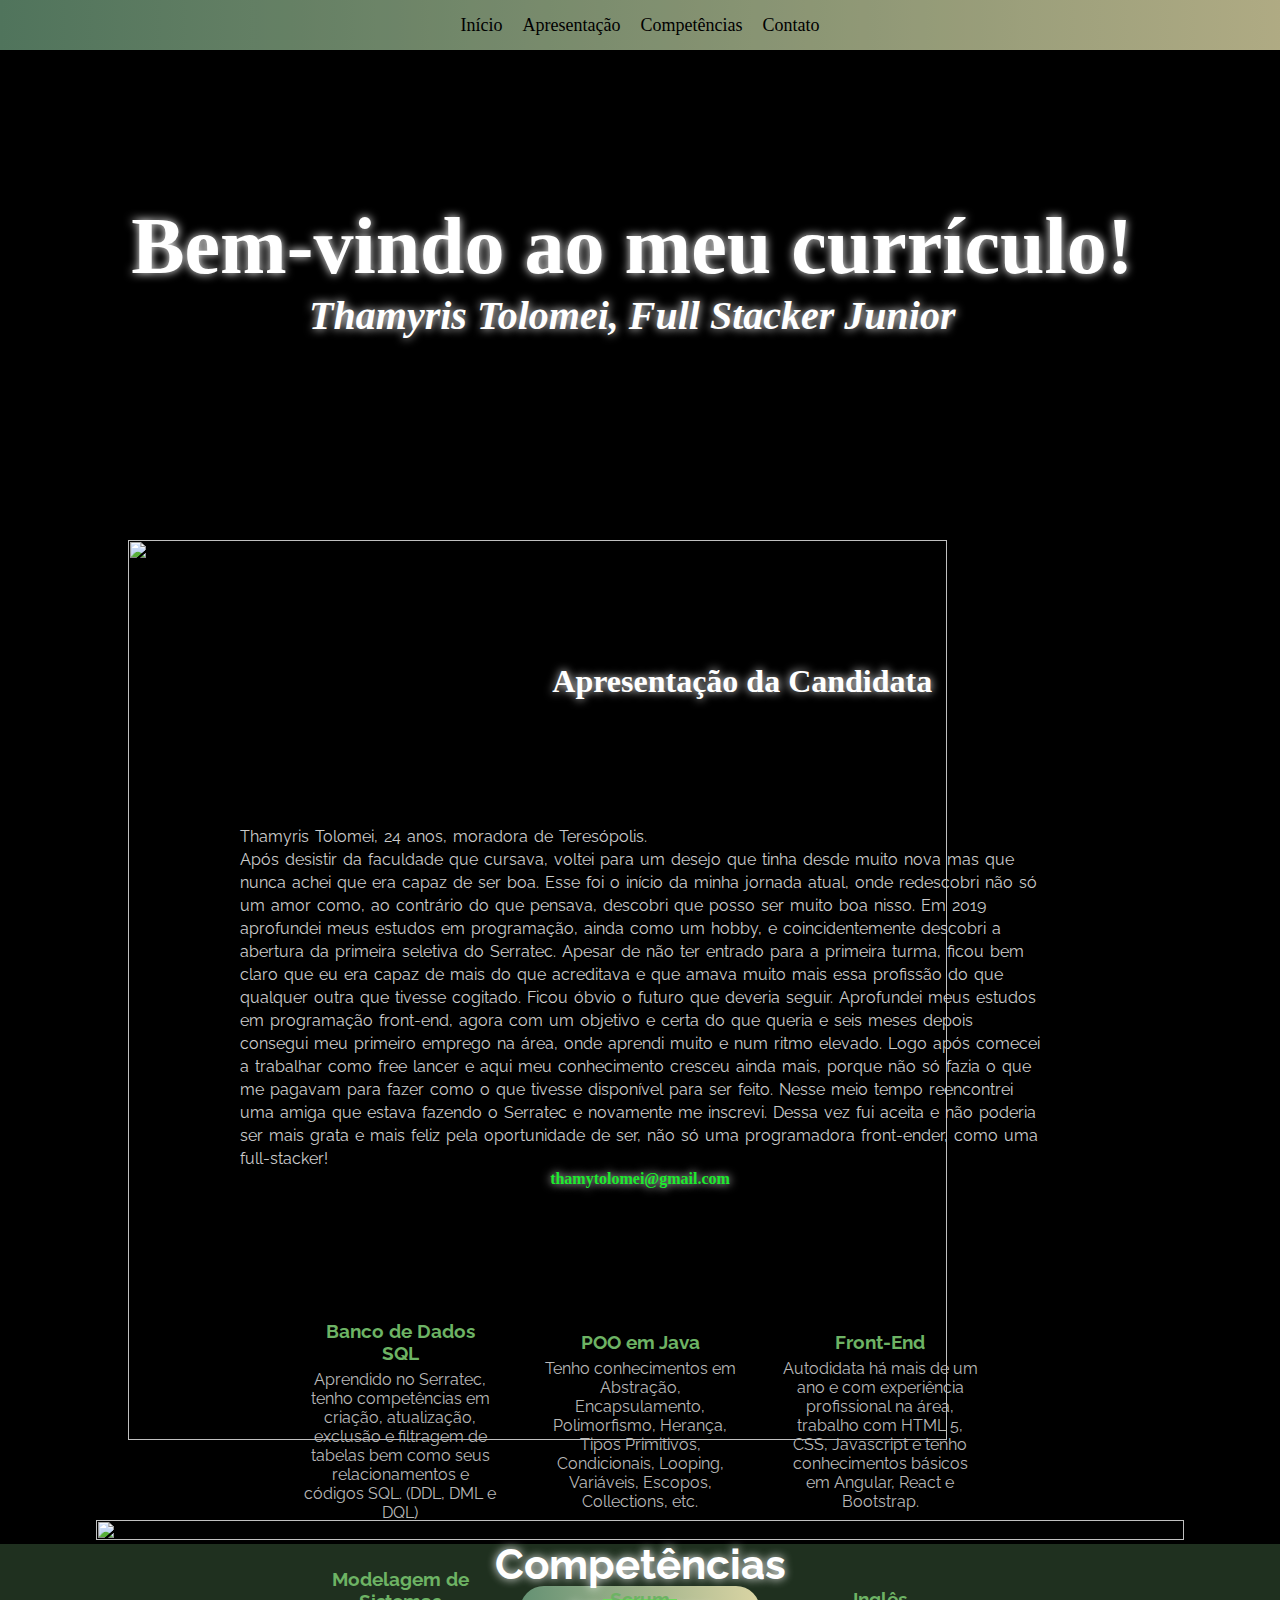
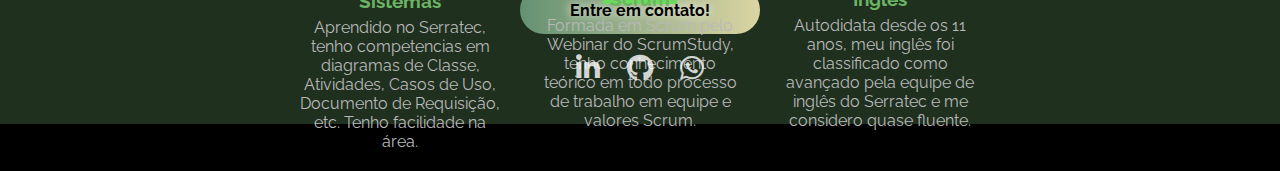
==== curriculo.html @ cb308bec "Add files via upload" ====
<!DOCTYPE html>
<html lang="en">
<head>
    <meta charset="UTF-8">
    <meta http-equiv="X-UA-Compatible" content="IE=edge">
    <meta name="viewport" content="width=device-width, initial-scale=1.0">
    <link rel="stylesheet" href="curriculo.css">
    <title>Currículo Thamyris</title>
</head>
<body>
    <navbar>
        <nav>
            <ul>
                <li><a href="#inicio">Início</a></li>
                <li><a href="#apresentacao">Apresentação</a></li>
                <li><a href="#competencias">Competências</a></li>
                <li><a href="#contato">Contato</a></li>
            </ul>
        </nav>
    </navbar>
    <section class="inicio" id="inicio">
        <div class="inicio-text">
            <h1>Bem-vindo ao meu currículo!</h1>
            <h4><em>Thamyris Tolomei, Full Stacker Junior</em></h4>
        </div>
    </section>
    <section class="apresentacao" id="apresentacao">
        <div class="container">
            <img src="src/4-3.png" alt="">
        </div>
        <div class="apresentacao-header">
            <h1>Apresentação da Candidata</h1>
        </div>
        <div class="apresentacao-text">
            <p>Thamyris Tolomei, 24 anos, moradora de Teresópolis.
                <br>
                Após desistir da faculdade que cursava, voltei para um desejo que tinha desde muito nova mas que nunca achei que era capaz de ser boa.
                Esse foi o início da minha jornada atual,
                onde redescobri não só um amor como, ao contrário do que pensava, descobri que posso ser muito boa nisso.
                Em 2019 aprofundei meus estudos em programação, ainda como um hobby, e coincidentemente descobri a abertura da primeira seletiva do Serratec.
                Apesar de não ter entrado para a primeira turma, ficou bem claro que eu era capaz de mais do que acreditava e que amava muito mais
                essa profissão do que qualquer outra que tivesse cogitado. Ficou óbvio o futuro que deveria seguir.
                Aprofundei meus estudos em programação front-end, agora com um objetivo e certa do que queria e seis meses depois consegui meu primeiro emprego na área,
                onde aprendi muito e num ritmo elevado. Logo após comecei a trabalhar como free lancer e aqui meu conhecimento cresceu ainda mais,
                porque não só fazia o que me pagavam para fazer como o que tivesse disponível para ser feito.
                Nesse meio tempo reencontrei uma amiga que estava fazendo o Serratec e novamente me inscrevi. 
                Dessa vez fui aceita e não poderia ser mais grata e mais feliz pela oportunidade de ser, não só uma programadora front-ender, como uma full-stacker!
            </p>
            <strong>thamytolomei@gmail.com</strong>
        </div>
    </section>
    <section class="competencias" id="competencias">
        <div class="comp-wrapper0">
            <img src="src/6-2.jpg" alt="">
        </div>
        <h1>Competências</h1>
        <div class="comp-wrapper">
            <div>
                <h4>Banco de Dados SQL</h4>
                <p>Aprendido no Serratec, tenho competências em criação, atualização, exclusão e filtragem de tabelas bem como seus relacionamentos e códigos SQL. (DDL, DML e DQL)</p>
            </div>
            <div>
                <h4>POO em Java</h4>
                <p>Tenho conhecimentos em Abstração, Encapsulamento, Polimorfismo, Herança, Tipos Primitivos, Condicionais, Looping, Variáveis, Escopos, Collections, etc.</p>
            </div>
            <div>
                <h4>Front-End</h4>
                <p>Autodidata há mais de um ano e com experiência profissional na área, trabalho com HTML 5, CSS, Javascript e tenho conhecimentos básicos em Angular, React e Bootstrap.</p>
            </div>
            <div>
                <h4>Modelagem de Sistemas</h4>
                <p>Aprendido no Serratec, tenho competencias em diagramas de Classe, Atividades, Casos de Uso, Documento de Requisição, etc. Tenho facilidade na área.</p>
            </div>
            <div>
                <h4>Scrum</h4>
                <p>Formada em Scrum pelo Webinar do ScrumStudy, tenho conhecimento teórico em todo processo de trabalho em equipe e valores Scrum.</p>
            </div>
            <div>
                <h4>Inglês</h4>
                <p>Autodidata desde os 11 anos, meu inglês foi classificado como avançado pela equipe de inglês do Serratec e me considero quase fluente.</p>
            </div>
        </div>
    </section>
    <div class="gif1">
        <img src="src/gif1.gif" alt="">
    </div>
    <section class="contato" id="contato">
        <a href="mailto:thamytolomei@gmail.com"><button><b>Entre em contato!</b></button></a>
        <div class="wrapper-i">
            <a href="https://www.linkedin.com/in/thamyris-tolomei-ab8228184/" target="_blank"><i class="fab fa-linkedin-in"></a></i>
            <a href="https://github.com/thamytolomei" target="_blank"><i class="fab fa-github"></a></i>
            <a href="https://api.whatsapp.com/send?phone=5521997437304&text=Entre%20em%20contato!" target="_blank"><i class="fab fa-whatsapp" aria-hidden="true"></i></a>
        </div>
    </section>
</body>
</html>
---- curriculo.css ----
@import url('https://fonts.googleapis.com/css2?family=IM+Fell+English+SC&family=Raleway:wght@200;300;400;500&display=swap');
@import url('https://cdnjs.cloudflare.com/ajax/libs/font-awesome/5.14.0/css/all.min.css');


*{
    margin: 0;
    padding: 0;
}

:root{
    --font-primary: "Raleway", serif;
    --font-secundary: 'IM Fell English SC', serif;
}


navbar{
    width: 100%;
    display: flex;
    flex-direction: row;
    align-items:center;
    justify-content:center;
    z-index: 9;
    position: absolute;
}

nav{
    width:100%;
    height: 50px;
    background: #649173; /* fallback for old browsers */
    background: -webkit-linear-gradient(to right, #649173, #dbd5a4); /* Chrome 10-25, Safari 5.1-6 */
    background: linear-gradient(to right, #649173, #dbd5a4);
    opacity: 0.8;
    z-index: 1;
}

nav > ul{
    list-style:none;
    display: flex;
    flex-direction: row;
    align-items:center;
    justify-content:center;
    margin: 15px;
}

li > a{
    text-decoration:none;
    padding: 10px;
    color: #000000;
    font-family: var(--font-secundary);
    font-size: 18px;
}

a:hover{
    color: #FFFFFF;
    text-shadow: 0 0 10px #FFFFFF;
}

body{
    background-color: rgb(0, 0, 0); 
}

.inicio{
    height: 60vh;
    width: 98.8vw;
    display: flex;
    justify-content:center;
    align-items:center;
    background-image: url("src/2-2.jpg");
    background-repeat: no-repeat;
    background-size: cover;
}

.inicio-text{
    font-family: var(--font-secundary);
    font-size: 2.5rem;
    text-align:center;
    color: #FFFFFF;
    text-shadow: 0 0 10px #FFFFFF;
}

.apresentacao{
    height: 100vh;
    width: 100%;
    display: flex;
    justify-content:center;
    align-items:center;
    flex-direction:column;
    background-image: url("https://i.pinimg.com/originals/13/31/20/13312045ba691fcb8d1fbae330d937e0.gif");
    background-repeat: repeat;
}

.container {
    width: 100%;
    display:flex;
    justify-content:center;
    align-items:center;
}
.container img{
    width: 80%;
    height: 100%;
    position: absolute;
}
.apresentacao-header{
    position:absolute;
    top: 72%;
    right: 27%;
}

@media screen and (max-width: 1300px) {
    .apresentacao-header{
        right: 26%;
    }
}

.apresentacao-header h1{
    margin: 15px;
    color: #FFFFFF;
    text-shadow: 0 0 10px #FFFFFF;
}
.apresentacao-text{
    font-family:var(--font-secundary);
    text-align:center;
    height: 75vh;
    position:absolute;
    margin-top: 20%;
}

@media screen and (max-width: 1300px) {
    .apresentacao-text{
        margin-top: 27%;
    }
}

.apresentacao-text > p{
    text-align:left;
    width: 900px;
    color:rgb(204, 204, 204);
    font-family: var(--font-primary);
    font-size: 18px;
    word-spacing: 2px;
    line-height: 23px;
}

strong{
    color: #1deb2e;
    text-shadow: 0 0 10px #FFFFFF;
}


@media screen and (min-width: 1449px) {
    .apresentacao-text p {
      font-size: 20px;
    }
  }

@media screen and (max-width: 1300px) {
    .apresentacao-text p{
        font-size: 16px;
        width: 800px;
    }
}

.comp-wrapper0 {
    width: 85%;
    display:flex;
    justify-content:center;
    align-items:center;
}
.comp-wrapper0 > img{
    width: 100%;
    height: 100%;
}

.competencias{
    height: fit-content;
    text-align: center;
    display: flex;
    flex-direction: column;
    justify-content: center;
    align-items: center;
    position:relative;
    margin-top: 80px;

}
.competencias h1{
    text-align:center;
    font-family: var(--font-primary);
    font-size: 2.6rem;
    color: #FFFFFF;
    text-shadow: 0 0 10px #FFFFFF;
    position: absolute;
    top: 20px;
}

.competencias h1::after{
    content: " ";
    border-bottom: 5px solid #6BDB5B;
    width: 4rem;
    display: block;
    margin: 0 auto;
    padding: 5px;
}
.comp-wrapper{
    height: fit-content;
    flex-flow: row wrap;
    width: 60vw;
    display: flex;
    justify-content:center;
    align-items:center;
    margin:40px;
    position:absolute;
}

@media screen and (min-width: 1600px) {
    .comp-wrapper {
      width: 50vw;
    }
  }

@media screen and (max-width: 1300px) {
    .comp-wrapper {
      width: 57vw;
    }
  }

.comp-wrapper > div{
    padding: 20px;
    width: 200px;
    text-align:center;
    font-family: var(--font-primary);
    color:black;
}

.comp-wrapper h4{
    color:#6db364;
    padding: 6px;
    font-size: 1.2rem;
}

.comp-wrapper p{
    color: #b9b9b9;
}

.gif1{
    width: 100%;
    display:flex;
    justify-content:center;
}

.gif1 img{
    width:20%;
}

.contato{
    height: 20vh;
    width: 100%;
    display:flex;
    flex-direction:column;
    align-items:center;
    justify-content:center;
    background-color:rgb(31, 48, 31);
    color: white;
}

.contato button{
    width: 15rem;
    height: 3rem;
    font-size: 1rem;
    font-family: var(--font-primary);
    padding: 10px;
    margin: 10px;
    border-radius: 50px;
    border:none;
    color: #000000;
    text-shadow: 0 0 10px #FFFFFF;
    background: #649173; /* fallback for old browsers */
    background: -webkit-linear-gradient(to right, #649173, #dbd5a4); /* Chrome 10-25, Safari 5.1-6 */
    background: linear-gradient(to right, #649173, #dbd5a4);

}

button:hover{
    cursor: pointer;
    opacity: 0.8;
}
button:active{
    opacity: 0.8;
}

.wrapper-i{
    font-size: 1.7rem;
    flex-direction: row;
    cursor: pointer;
    opacity: 0.8;
}

.wrapper-i i{
    margin: 10px;
    color: white;
}
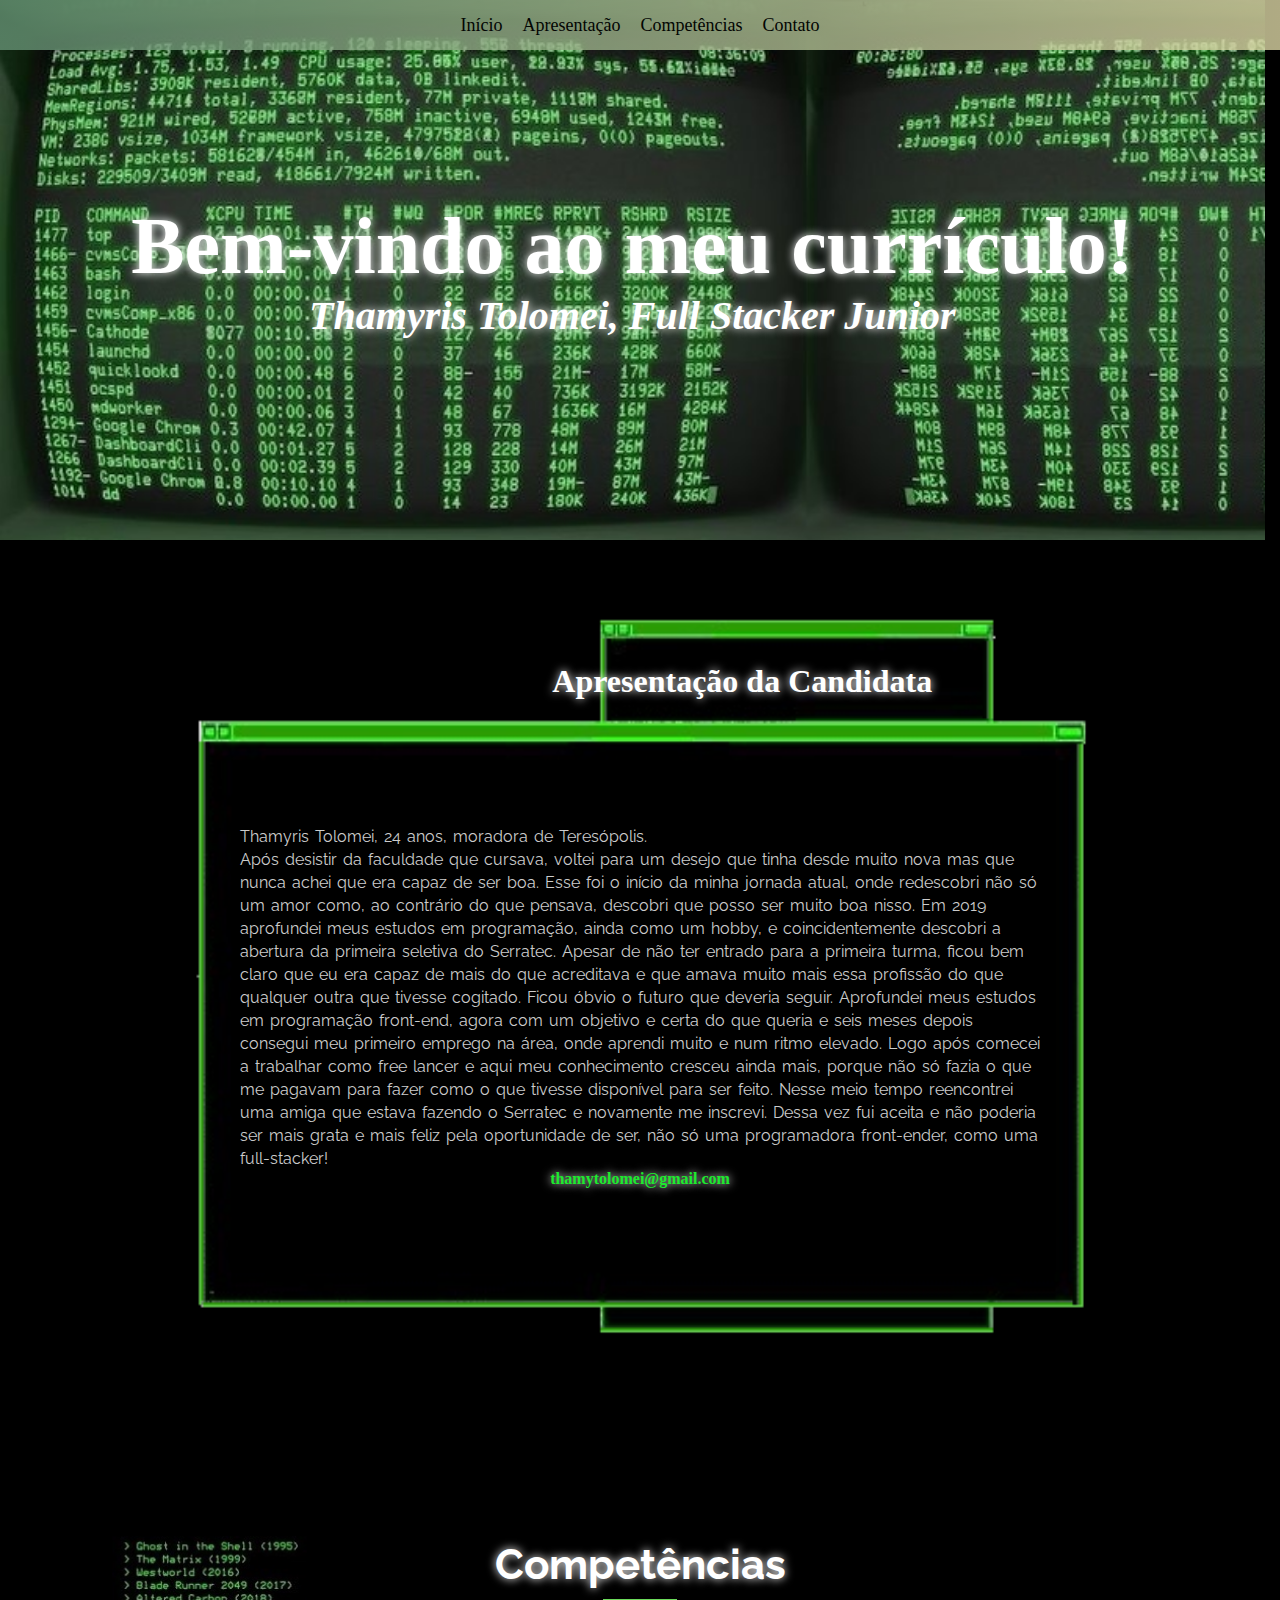
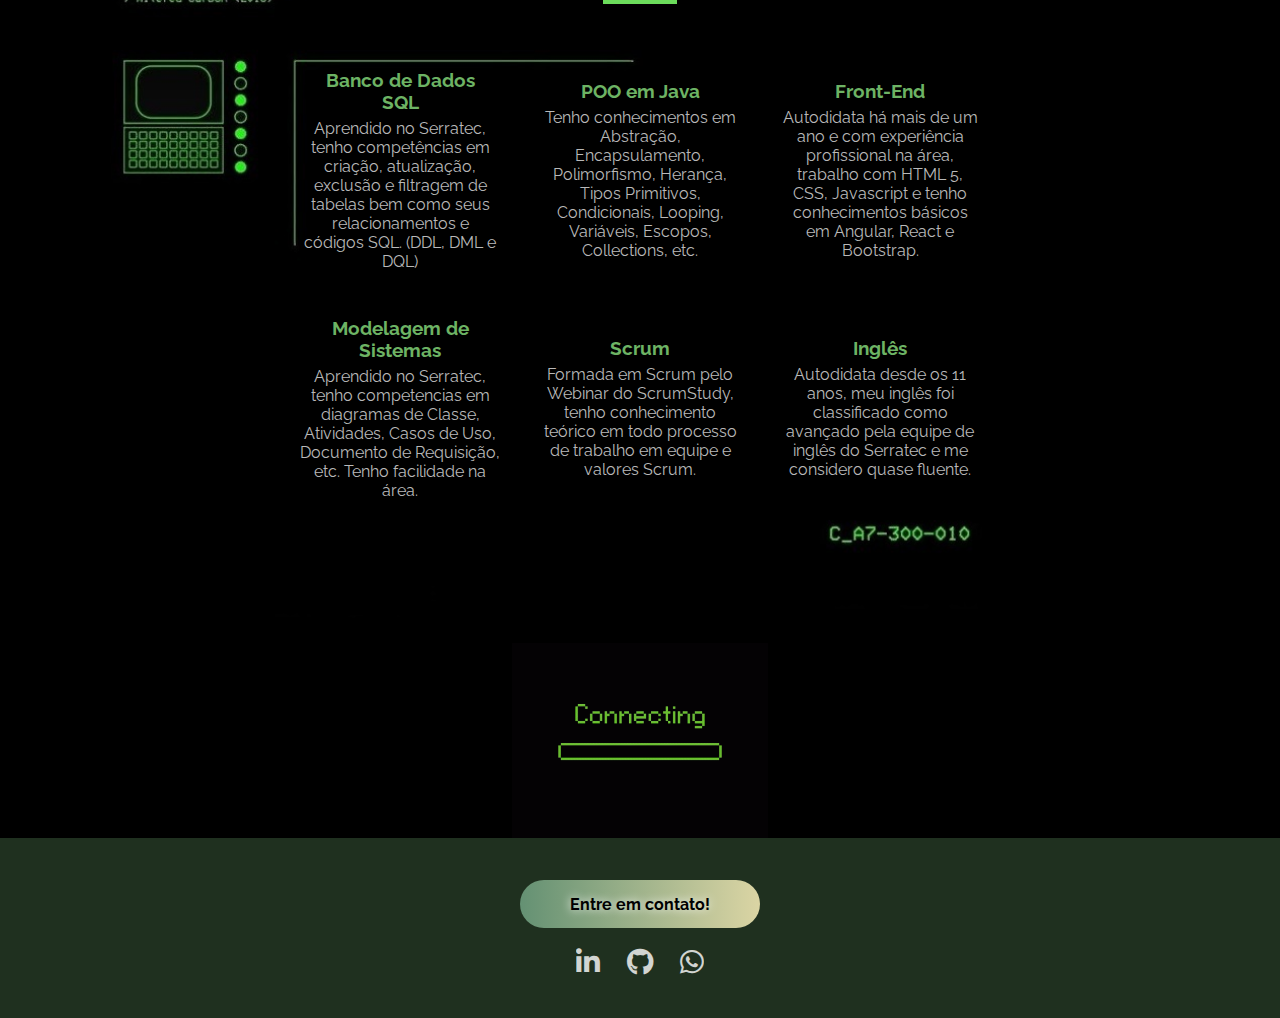
==== commit caf5262f: "Final" ====
--- a/curriculo.html
+++ b/curriculo.html
@@ -1,96 +1,96 @@
-<!DOCTYPE html>
-<html lang="en">
-<head>
-    <meta charset="UTF-8">
-    <meta http-equiv="X-UA-Compatible" content="IE=edge">
-    <meta name="viewport" content="width=device-width, initial-scale=1.0">
-    <link rel="stylesheet" href="curriculo.css">
-    <title>Currículo Thamyris</title>
-</head>
-<body>
-    <navbar>
-        <nav>
-            <ul>
-                <li><a href="#inicio">Início</a></li>
-                <li><a href="#apresentacao">Apresentação</a></li>
-                <li><a href="#competencias">Competências</a></li>
-                <li><a href="#contato">Contato</a></li>
-            </ul>
-        </nav>
-    </navbar>
-    <section class="inicio" id="inicio">
-        <div class="inicio-text">
-            <h1>Bem-vindo ao meu currículo!</h1>
-            <h4><em>Thamyris Tolomei, Full Stacker Junior</em></h4>
-        </div>
-    </section>
-    <section class="apresentacao" id="apresentacao">
-        <div class="container">
-            <img src="src/4-3.png" alt="">
-        </div>
-        <div class="apresentacao-header">
-            <h1>Apresentação da Candidata</h1>
-        </div>
-        <div class="apresentacao-text">
-            <p>Thamyris Tolomei, 24 anos, moradora de Teresópolis.
-                <br>
-                Após desistir da faculdade que cursava, voltei para um desejo que tinha desde muito nova mas que nunca achei que era capaz de ser boa.
-                Esse foi o início da minha jornada atual,
-                onde redescobri não só um amor como, ao contrário do que pensava, descobri que posso ser muito boa nisso.
-                Em 2019 aprofundei meus estudos em programação, ainda como um hobby, e coincidentemente descobri a abertura da primeira seletiva do Serratec.
-                Apesar de não ter entrado para a primeira turma, ficou bem claro que eu era capaz de mais do que acreditava e que amava muito mais
-                essa profissão do que qualquer outra que tivesse cogitado. Ficou óbvio o futuro que deveria seguir.
-                Aprofundei meus estudos em programação front-end, agora com um objetivo e certa do que queria e seis meses depois consegui meu primeiro emprego na área,
-                onde aprendi muito e num ritmo elevado. Logo após comecei a trabalhar como free lancer e aqui meu conhecimento cresceu ainda mais,
-                porque não só fazia o que me pagavam para fazer como o que tivesse disponível para ser feito.
-                Nesse meio tempo reencontrei uma amiga que estava fazendo o Serratec e novamente me inscrevi. 
-                Dessa vez fui aceita e não poderia ser mais grata e mais feliz pela oportunidade de ser, não só uma programadora front-ender, como uma full-stacker!
-            </p>
-            <strong>thamytolomei@gmail.com</strong>
-        </div>
-    </section>
-    <section class="competencias" id="competencias">
-        <div class="comp-wrapper0">
-            <img src="src/6-2.jpg" alt="">
-        </div>
-        <h1>Competências</h1>
-        <div class="comp-wrapper">
-            <div>
-                <h4>Banco de Dados SQL</h4>
-                <p>Aprendido no Serratec, tenho competências em criação, atualização, exclusão e filtragem de tabelas bem como seus relacionamentos e códigos SQL. (DDL, DML e DQL)</p>
-            </div>
-            <div>
-                <h4>POO em Java</h4>
-                <p>Tenho conhecimentos em Abstração, Encapsulamento, Polimorfismo, Herança, Tipos Primitivos, Condicionais, Looping, Variáveis, Escopos, Collections, etc.</p>
-            </div>
-            <div>
-                <h4>Front-End</h4>
-                <p>Autodidata há mais de um ano e com experiência profissional na área, trabalho com HTML 5, CSS, Javascript e tenho conhecimentos básicos em Angular, React e Bootstrap.</p>
-            </div>
-            <div>
-                <h4>Modelagem de Sistemas</h4>
-                <p>Aprendido no Serratec, tenho competencias em diagramas de Classe, Atividades, Casos de Uso, Documento de Requisição, etc. Tenho facilidade na área.</p>
-            </div>
-            <div>
-                <h4>Scrum</h4>
-                <p>Formada em Scrum pelo Webinar do ScrumStudy, tenho conhecimento teórico em todo processo de trabalho em equipe e valores Scrum.</p>
-            </div>
-            <div>
-                <h4>Inglês</h4>
-                <p>Autodidata desde os 11 anos, meu inglês foi classificado como avançado pela equipe de inglês do Serratec e me considero quase fluente.</p>
-            </div>
-        </div>
-    </section>
-    <div class="gif1">
-        <img src="src/gif1.gif" alt="">
-    </div>
-    <section class="contato" id="contato">
-        <a href="mailto:thamytolomei@gmail.com"><button><b>Entre em contato!</b></button></a>
-        <div class="wrapper-i">
-            <a href="https://www.linkedin.com/in/thamyris-tolomei-ab8228184/" target="_blank"><i class="fab fa-linkedin-in"></a></i>
-            <a href="https://github.com/thamytolomei" target="_blank"><i class="fab fa-github"></a></i>
-            <a href="https://api.whatsapp.com/send?phone=5521997437304&text=Entre%20em%20contato!" target="_blank"><i class="fab fa-whatsapp" aria-hidden="true"></i></a>
-        </div>
-    </section>
-</body>
+<!DOCTYPE html>
+<html lang="en">
+<head>
+    <meta charset="UTF-8">
+    <meta http-equiv="X-UA-Compatible" content="IE=edge">
+    <meta name="viewport" content="width=device-width, initial-scale=1.0">
+    <link rel="stylesheet" href="curriculo.css">
+    <title>Currículo Thamyris</title>
+</head>
+<body>
+    <navbar>
+        <nav>
+            <ul>
+                <li><a href="#inicio">Início</a></li>
+                <li><a href="#apresentacao">Apresentação</a></li>
+                <li><a href="#competencias">Competências</a></li>
+                <li><a href="#contato">Contato</a></li>
+            </ul>
+        </nav>
+    </navbar>
+    <section class="inicio" id="inicio">
+        <div class="inicio-text">
+            <h1>Bem-vindo ao meu currículo!</h1>
+            <h4><em>Thamyris Tolomei, Full Stacker Junior</em></h4>
+        </div>
+    </section>
+    <section class="apresentacao" id="apresentacao">
+        <div class="container">
+            <img src="src/4-3.png" alt="">
+        </div>
+        <div class="apresentacao-header">
+            <h1>Apresentação da Candidata</h1>
+        </div>
+        <div class="apresentacao-text">
+            <p>Thamyris Tolomei, 24 anos, moradora de Teresópolis.
+                <br>
+                Após desistir da faculdade que cursava, voltei para um desejo que tinha desde muito nova mas que nunca achei que era capaz de ser boa.
+                Esse foi o início da minha jornada atual,
+                onde redescobri não só um amor como, ao contrário do que pensava, descobri que posso ser muito boa nisso.
+                Em 2019 aprofundei meus estudos em programação, ainda como um hobby, e coincidentemente descobri a abertura da primeira seletiva do Serratec.
+                Apesar de não ter entrado para a primeira turma, ficou bem claro que eu era capaz de mais do que acreditava e que amava muito mais
+                essa profissão do que qualquer outra que tivesse cogitado. Ficou óbvio o futuro que deveria seguir.
+                Aprofundei meus estudos em programação front-end, agora com um objetivo e certa do que queria e seis meses depois consegui meu primeiro emprego na área,
+                onde aprendi muito e num ritmo elevado. Logo após comecei a trabalhar como free lancer e aqui meu conhecimento cresceu ainda mais,
+                porque não só fazia o que me pagavam para fazer como o que tivesse disponível para ser feito.
+                Nesse meio tempo reencontrei uma amiga que estava fazendo o Serratec e novamente me inscrevi. 
+                Dessa vez fui aceita e não poderia ser mais grata e mais feliz pela oportunidade de ser, não só uma programadora front-ender, como uma full-stacker!
+            </p>
+            <strong>thamytolomei@gmail.com</strong>
+        </div>
+    </section>
+    <section class="competencias" id="competencias">
+        <div class="comp-wrapper0">
+            <img src="src/6-2.jpg" alt="">
+        </div>
+        <h1>Competências</h1>
+        <div class="comp-wrapper">
+            <div>
+                <h4>Banco de Dados SQL</h4>
+                <p>Aprendido no Serratec, tenho competências em criação, atualização, exclusão e filtragem de tabelas bem como seus relacionamentos e códigos SQL. (DDL, DML e DQL)</p>
+            </div>
+            <div>
+                <h4>POO em Java</h4>
+                <p>Tenho conhecimentos em Abstração, Encapsulamento, Polimorfismo, Herança, Tipos Primitivos, Condicionais, Looping, Variáveis, Escopos, Collections, etc.</p>
+            </div>
+            <div>
+                <h4>Front-End</h4>
+                <p>Autodidata há mais de um ano e com experiência profissional na área, trabalho com HTML 5, CSS, Javascript e tenho conhecimentos básicos em Angular, React e Bootstrap.</p>
+            </div>
+            <div>
+                <h4>Modelagem de Sistemas</h4>
+                <p>Aprendido no Serratec, tenho competencias em diagramas de Classe, Atividades, Casos de Uso, Documento de Requisição, etc. Tenho facilidade na área.</p>
+            </div>
+            <div>
+                <h4>Scrum</h4>
+                <p>Formada em Scrum pelo Webinar do ScrumStudy, tenho conhecimento teórico em todo processo de trabalho em equipe e valores Scrum.</p>
+            </div>
+            <div>
+                <h4>Inglês</h4>
+                <p>Autodidata desde os 11 anos, meu inglês foi classificado como avançado pela equipe de inglês do Serratec e me considero quase fluente.</p>
+            </div>
+        </div>
+    </section>
+    <div class="gif1">
+        <img src="src/gif1.gif" alt="">
+    </div>
+    <section class="contato" id="contato">
+        <a href="mailto:thamytolomei@gmail.com"><button><b>Entre em contato!</b></button></a>
+        <div class="wrapper-i">
+            <a href="https://www.linkedin.com/in/thamyris-tolomei-ab8228184/" target="_blank"><i class="fab fa-linkedin-in"></a></i>
+            <a href="https://github.com/thamytolomei" target="_blank"><i class="fab fa-github"></a></i>
+            <a href="https://api.whatsapp.com/send?phone=5521997437304&text=Entre%20em%20contato!" target="_blank"><i class="fab fa-whatsapp" aria-hidden="true"></i></a>
+        </div>
+    </section>
+</body>
 </html>--- a/curriculo.css
+++ b/curriculo.css
@@ -1,300 +1,300 @@
-@import url('https://fonts.googleapis.com/css2?family=IM+Fell+English+SC&family=Raleway:wght@200;300;400;500&display=swap');
-@import url('https://cdnjs.cloudflare.com/ajax/libs/font-awesome/5.14.0/css/all.min.css');
-
-
-*{
-    margin: 0;
-    padding: 0;
-}
-
-:root{
-    --font-primary: "Raleway", serif;
-    --font-secundary: 'IM Fell English SC', serif;
-}
-
-
-navbar{
-    width: 100%;
-    display: flex;
-    flex-direction: row;
-    align-items:center;
-    justify-content:center;
-    z-index: 9;
-    position: absolute;
-}
-
-nav{
-    width:100%;
-    height: 50px;
-    background: #649173; /* fallback for old browsers */
-    background: -webkit-linear-gradient(to right, #649173, #dbd5a4); /* Chrome 10-25, Safari 5.1-6 */
-    background: linear-gradient(to right, #649173, #dbd5a4);
-    opacity: 0.8;
-    z-index: 1;
-}
-
-nav > ul{
-    list-style:none;
-    display: flex;
-    flex-direction: row;
-    align-items:center;
-    justify-content:center;
-    margin: 15px;
-}
-
-li > a{
-    text-decoration:none;
-    padding: 10px;
-    color: #000000;
-    font-family: var(--font-secundary);
-    font-size: 18px;
-}
-
-a:hover{
-    color: #FFFFFF;
-    text-shadow: 0 0 10px #FFFFFF;
-}
-
-body{
-    background-color: rgb(0, 0, 0); 
-}
-
-.inicio{
-    height: 60vh;
-    width: 98.8vw;
-    display: flex;
-    justify-content:center;
-    align-items:center;
-    background-image: url("src/2-2.jpg");
-    background-repeat: no-repeat;
-    background-size: cover;
-}
-
-.inicio-text{
-    font-family: var(--font-secundary);
-    font-size: 2.5rem;
-    text-align:center;
-    color: #FFFFFF;
-    text-shadow: 0 0 10px #FFFFFF;
-}
-
-.apresentacao{
-    height: 100vh;
-    width: 100%;
-    display: flex;
-    justify-content:center;
-    align-items:center;
-    flex-direction:column;
-    background-image: url("https://i.pinimg.com/originals/13/31/20/13312045ba691fcb8d1fbae330d937e0.gif");
-    background-repeat: repeat;
-}
-
-.container {
-    width: 100%;
-    display:flex;
-    justify-content:center;
-    align-items:center;
-}
-.container img{
-    width: 80%;
-    height: 100%;
-    position: absolute;
-}
-.apresentacao-header{
-    position:absolute;
-    top: 72%;
-    right: 27%;
-}
-
-@media screen and (max-width: 1300px) {
-    .apresentacao-header{
-        right: 26%;
-    }
-}
-
-.apresentacao-header h1{
-    margin: 15px;
-    color: #FFFFFF;
-    text-shadow: 0 0 10px #FFFFFF;
-}
-.apresentacao-text{
-    font-family:var(--font-secundary);
-    text-align:center;
-    height: 75vh;
-    position:absolute;
-    margin-top: 20%;
-}
-
-@media screen and (max-width: 1300px) {
-    .apresentacao-text{
-        margin-top: 27%;
-    }
-}
-
-.apresentacao-text > p{
-    text-align:left;
-    width: 900px;
-    color:rgb(204, 204, 204);
-    font-family: var(--font-primary);
-    font-size: 18px;
-    word-spacing: 2px;
-    line-height: 23px;
-}
-
-strong{
-    color: #1deb2e;
-    text-shadow: 0 0 10px #FFFFFF;
-}
-
-
-@media screen and (min-width: 1449px) {
-    .apresentacao-text p {
-      font-size: 20px;
-    }
-  }
-
-@media screen and (max-width: 1300px) {
-    .apresentacao-text p{
-        font-size: 16px;
-        width: 800px;
-    }
-}
-
-.comp-wrapper0 {
-    width: 85%;
-    display:flex;
-    justify-content:center;
-    align-items:center;
-}
-.comp-wrapper0 > img{
-    width: 100%;
-    height: 100%;
-}
-
-.competencias{
-    height: fit-content;
-    text-align: center;
-    display: flex;
-    flex-direction: column;
-    justify-content: center;
-    align-items: center;
-    position:relative;
-    margin-top: 80px;
-
-}
-.competencias h1{
-    text-align:center;
-    font-family: var(--font-primary);
-    font-size: 2.6rem;
-    color: #FFFFFF;
-    text-shadow: 0 0 10px #FFFFFF;
-    position: absolute;
-    top: 20px;
-}
-
-.competencias h1::after{
-    content: " ";
-    border-bottom: 5px solid #6BDB5B;
-    width: 4rem;
-    display: block;
-    margin: 0 auto;
-    padding: 5px;
-}
-.comp-wrapper{
-    height: fit-content;
-    flex-flow: row wrap;
-    width: 60vw;
-    display: flex;
-    justify-content:center;
-    align-items:center;
-    margin:40px;
-    position:absolute;
-}
-
-@media screen and (min-width: 1600px) {
-    .comp-wrapper {
-      width: 50vw;
-    }
-  }
-
-@media screen and (max-width: 1300px) {
-    .comp-wrapper {
-      width: 57vw;
-    }
-  }
-
-.comp-wrapper > div{
-    padding: 20px;
-    width: 200px;
-    text-align:center;
-    font-family: var(--font-primary);
-    color:black;
-}
-
-.comp-wrapper h4{
-    color:#6db364;
-    padding: 6px;
-    font-size: 1.2rem;
-}
-
-.comp-wrapper p{
-    color: #b9b9b9;
-}
-
-.gif1{
-    width: 100%;
-    display:flex;
-    justify-content:center;
-}
-
-.gif1 img{
-    width:20%;
-}
-
-.contato{
-    height: 20vh;
-    width: 100%;
-    display:flex;
-    flex-direction:column;
-    align-items:center;
-    justify-content:center;
-    background-color:rgb(31, 48, 31);
-    color: white;
-}
-
-.contato button{
-    width: 15rem;
-    height: 3rem;
-    font-size: 1rem;
-    font-family: var(--font-primary);
-    padding: 10px;
-    margin: 10px;
-    border-radius: 50px;
-    border:none;
-    color: #000000;
-    text-shadow: 0 0 10px #FFFFFF;
-    background: #649173; /* fallback for old browsers */
-    background: -webkit-linear-gradient(to right, #649173, #dbd5a4); /* Chrome 10-25, Safari 5.1-6 */
-    background: linear-gradient(to right, #649173, #dbd5a4);
-
-}
-
-button:hover{
-    cursor: pointer;
-    opacity: 0.8;
-}
-button:active{
-    opacity: 0.8;
-}
-
-.wrapper-i{
-    font-size: 1.7rem;
-    flex-direction: row;
-    cursor: pointer;
-    opacity: 0.8;
-}
-
-.wrapper-i i{
-    margin: 10px;
-    color: white;
-}
+@import url('https://fonts.googleapis.com/css2?family=IM+Fell+English+SC&family=Raleway:wght@200;300;400;500&display=swap');
+@import url('https://cdnjs.cloudflare.com/ajax/libs/font-awesome/5.14.0/css/all.min.css');
+
+
+*{
+    margin: 0;
+    padding: 0;
+}
+
+:root{
+    --font-primary: "Raleway", serif;
+    --font-secundary: 'IM Fell English SC', serif;
+}
+
+
+navbar{
+    width: 100%;
+    display: flex;
+    flex-direction: row;
+    align-items:center;
+    justify-content:center;
+    z-index: 9;
+    position: absolute;
+}
+
+nav{
+    width:100%;
+    height: 50px;
+    background: #649173; /* fallback for old browsers */
+    background: -webkit-linear-gradient(to right, #649173, #dbd5a4); /* Chrome 10-25, Safari 5.1-6 */
+    background: linear-gradient(to right, #649173, #dbd5a4);
+    opacity: 0.8;
+    z-index: 1;
+}
+
+nav > ul{
+    list-style:none;
+    display: flex;
+    flex-direction: row;
+    align-items:center;
+    justify-content:center;
+    margin: 15px;
+}
+
+li > a{
+    text-decoration:none;
+    padding: 10px;
+    color: #000000;
+    font-family: var(--font-secundary);
+    font-size: 18px;
+}
+
+a:hover{
+    color: #FFFFFF;
+    text-shadow: 0 0 10px #FFFFFF;
+}
+
+body{
+    background-color: rgb(0, 0, 0); 
+}
+
+.inicio{
+    height: 60vh;
+    width: 98.8vw;
+    display: flex;
+    justify-content:center;
+    align-items:center;
+    background-image: url("src/2-2.jpg");
+    background-repeat: no-repeat;
+    background-size: cover;
+}
+
+.inicio-text{
+    font-family: var(--font-secundary);
+    font-size: 2.5rem;
+    text-align:center;
+    color: #FFFFFF;
+    text-shadow: 0 0 10px #FFFFFF;
+}
+
+.apresentacao{
+    height: 100vh;
+    width: 100%;
+    display: flex;
+    justify-content:center;
+    align-items:center;
+    flex-direction:column;
+    background-image: url("https://i.pinimg.com/originals/13/31/20/13312045ba691fcb8d1fbae330d937e0.gif");
+    background-repeat: repeat;
+}
+
+.container {
+    width: 100%;
+    display:flex;
+    justify-content:center;
+    align-items:center;
+}
+.container img{
+    width: 80%;
+    height: 100%;
+    position: absolute;
+}
+.apresentacao-header{
+    position:absolute;
+    top: 72%;
+    right: 27%;
+}
+
+@media screen and (max-width: 1300px) {
+    .apresentacao-header{
+        right: 26%;
+    }
+}
+
+.apresentacao-header h1{
+    margin: 15px;
+    color: #FFFFFF;
+    text-shadow: 0 0 10px #FFFFFF;
+}
+.apresentacao-text{
+    font-family:var(--font-secundary);
+    text-align:center;
+    height: 75vh;
+    position:absolute;
+    margin-top: 20%;
+}
+
+@media screen and (max-width: 1300px) {
+    .apresentacao-text{
+        margin-top: 27%;
+    }
+}
+
+.apresentacao-text > p{
+    text-align:left;
+    width: 900px;
+    color:rgb(204, 204, 204);
+    font-family: var(--font-primary);
+    font-size: 18px;
+    word-spacing: 2px;
+    line-height: 23px;
+}
+
+strong{
+    color: #1deb2e;
+    text-shadow: 0 0 10px #FFFFFF;
+}
+
+
+@media screen and (min-width: 1449px) {
+    .apresentacao-text p {
+      font-size: 20px;
+    }
+  }
+
+@media screen and (max-width: 1300px) {
+    .apresentacao-text p{
+        font-size: 16px;
+        width: 800px;
+    }
+}
+
+.comp-wrapper0 {
+    width: 85%;
+    display:flex;
+    justify-content:center;
+    align-items:center;
+}
+.comp-wrapper0 > img{
+    width: 100%;
+    height: 100%;
+}
+
+.competencias{
+    height: fit-content;
+    text-align: center;
+    display: flex;
+    flex-direction: column;
+    justify-content: center;
+    align-items: center;
+    position:relative;
+    margin-top: 80px;
+
+}
+.competencias h1{
+    text-align:center;
+    font-family: var(--font-primary);
+    font-size: 2.6rem;
+    color: #FFFFFF;
+    text-shadow: 0 0 10px #FFFFFF;
+    position: absolute;
+    top: 20px;
+}
+
+.competencias h1::after{
+    content: " ";
+    border-bottom: 5px solid #6BDB5B;
+    width: 4rem;
+    display: block;
+    margin: 0 auto;
+    padding: 5px;
+}
+.comp-wrapper{
+    height: fit-content;
+    flex-flow: row wrap;
+    width: 60vw;
+    display: flex;
+    justify-content:center;
+    align-items:center;
+    margin:40px;
+    position:absolute;
+}
+
+@media screen and (min-width: 1600px) {
+    .comp-wrapper {
+      width: 50vw;
+    }
+  }
+
+@media screen and (max-width: 1300px) {
+    .comp-wrapper {
+      width: 57vw;
+    }
+  }
+
+.comp-wrapper > div{
+    padding: 20px;
+    width: 200px;
+    text-align:center;
+    font-family: var(--font-primary);
+    color:black;
+}
+
+.comp-wrapper h4{
+    color:#6db364;
+    padding: 6px;
+    font-size: 1.2rem;
+}
+
+.comp-wrapper p{
+    color: #b9b9b9;
+}
+
+.gif1{
+    width: 100%;
+    display:flex;
+    justify-content:center;
+}
+
+.gif1 img{
+    width:20%;
+}
+
+.contato{
+    height: 20vh;
+    width: 100%;
+    display:flex;
+    flex-direction:column;
+    align-items:center;
+    justify-content:center;
+    background-color:rgb(31, 48, 31);
+    color: white;
+}
+
+.contato button{
+    width: 15rem;
+    height: 3rem;
+    font-size: 1rem;
+    font-family: var(--font-primary);
+    padding: 10px;
+    margin: 10px;
+    border-radius: 50px;
+    border:none;
+    color: #000000;
+    text-shadow: 0 0 10px #FFFFFF;
+    background: #649173; /* fallback for old browsers */
+    background: -webkit-linear-gradient(to right, #649173, #dbd5a4); /* Chrome 10-25, Safari 5.1-6 */
+    background: linear-gradient(to right, #649173, #dbd5a4);
+
+}
+
+button:hover{
+    cursor: pointer;
+    opacity: 0.8;
+}
+button:active{
+    opacity: 0.8;
+}
+
+.wrapper-i{
+    font-size: 1.7rem;
+    flex-direction: row;
+    cursor: pointer;
+    opacity: 0.8;
+}
+
+.wrapper-i i{
+    margin: 10px;
+    color: white;
+}
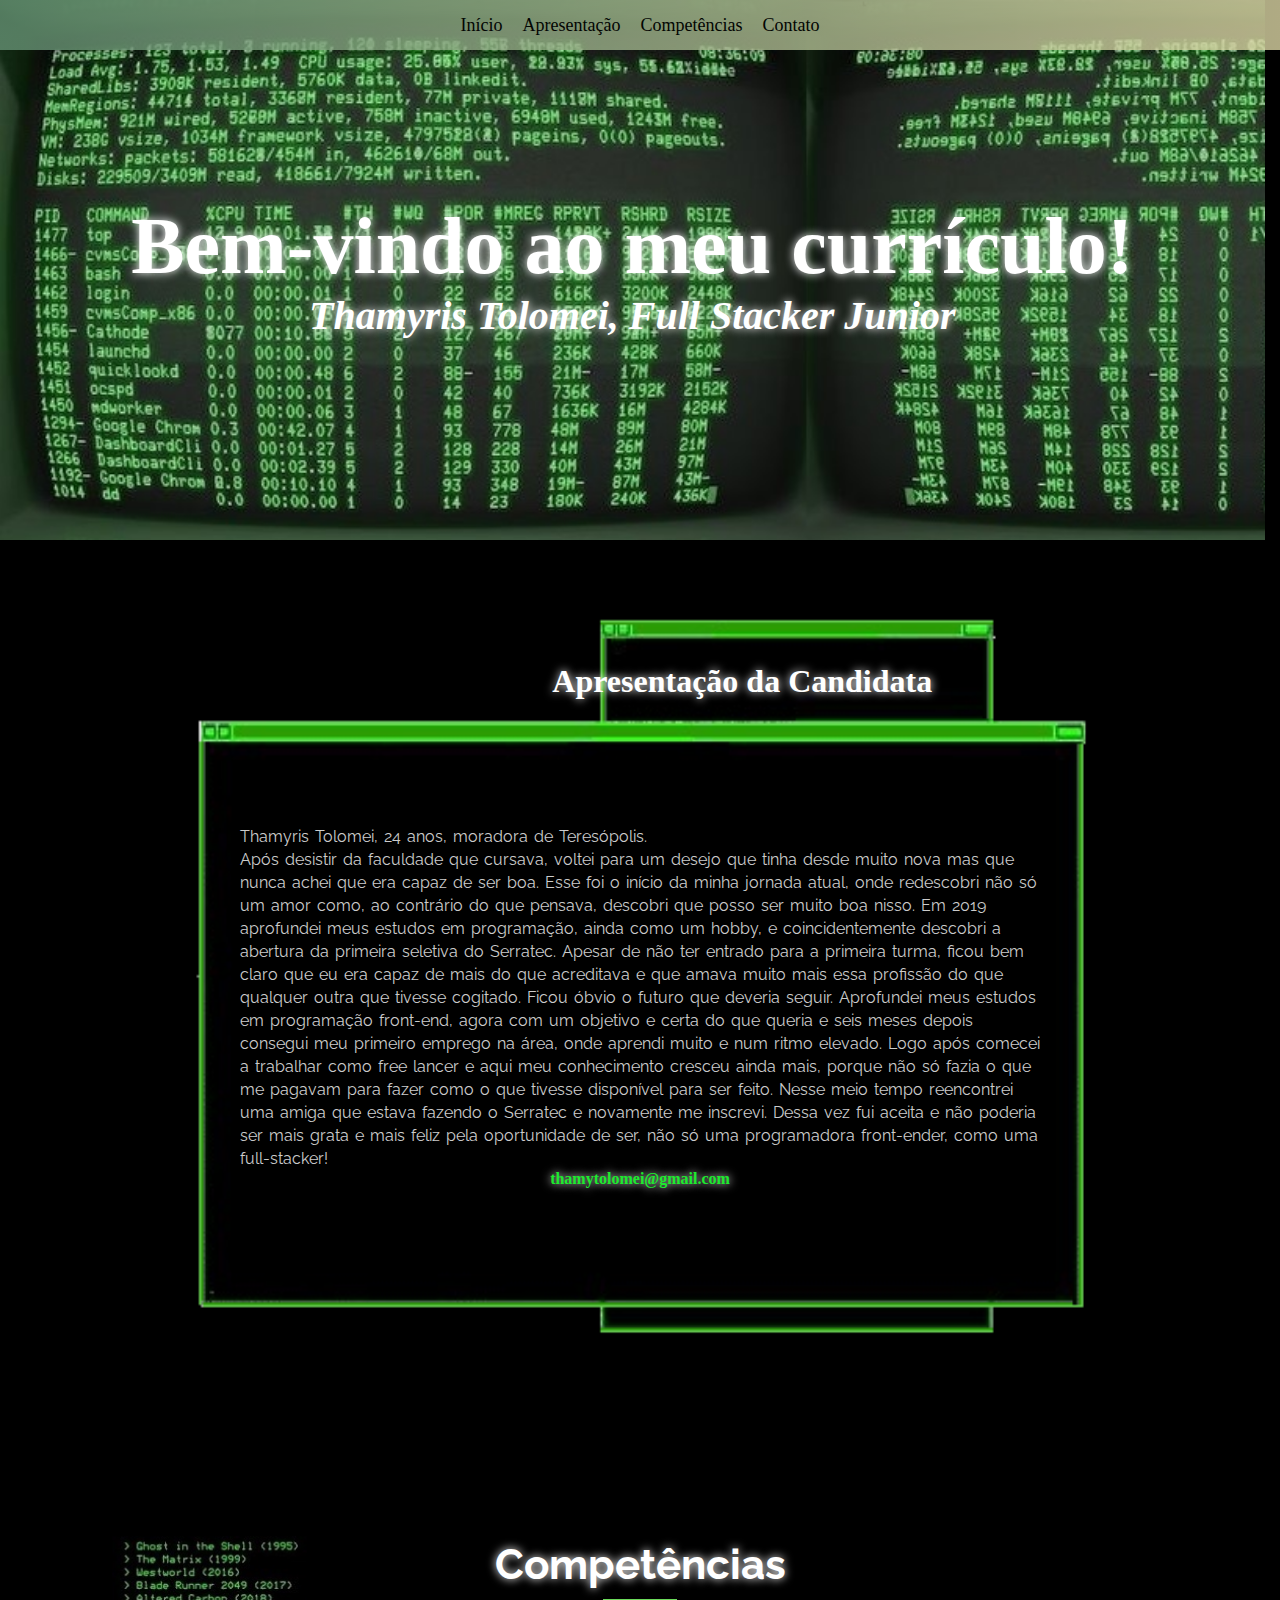
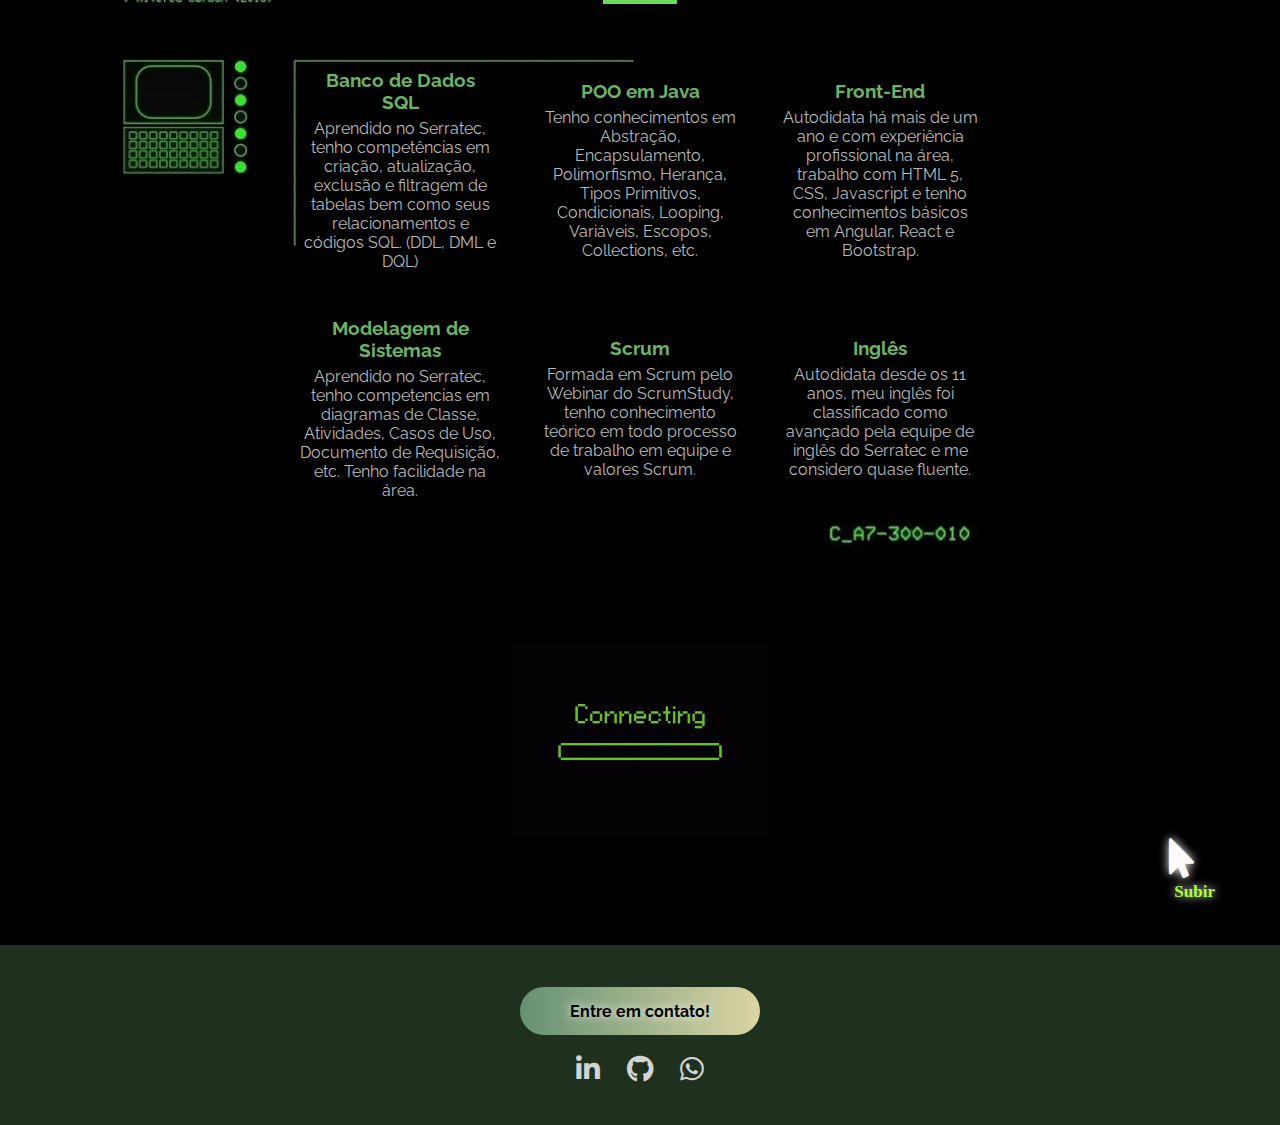
==== commit e5a34a47: "Atualização" ====
--- a/curriculo.html
+++ b/curriculo.html
@@ -84,6 +84,11 @@
     <div class="gif1">
         <img src="src/gif1.gif" alt="">
     </div>
+    <div class="up-container">
+        <div class="up">
+            <a href="#inicio"><i class="fas fa-mouse-pointer"><p>Subir</p></i></a>
+        </div>
+    </div>
     <section class="contato" id="contato">
         <a href="mailto:thamytolomei@gmail.com"><button><b>Entre em contato!</b></button></a>
         <div class="wrapper-i">
--- a/curriculo.css
+++ b/curriculo.css
@@ -249,6 +249,33 @@
 
 .gif1 img{
     width:20%;
+}
+.up-container{
+    display:flex;
+    justify-content:flex-end;
+    width:100%;
+}
+
+.up{
+    display:flex;
+    flex-direction:column;
+    justify-content:center;
+}
+
+.up-container i{
+    color:rgb(255, 251, 251);
+    text-shadow: 0 0 10px #FFFFFF;
+    margin-right: 60px;
+    margin-bottom: 40px;
+    font-size: 2.5rem;
+    cursor:pointer
+}
+
+.up-container p{
+    font-size: 17px;
+    margin: 5px;
+    color: greenyellow;
+    font-family: var(--font-secundary);
 }
 
 .contato{
